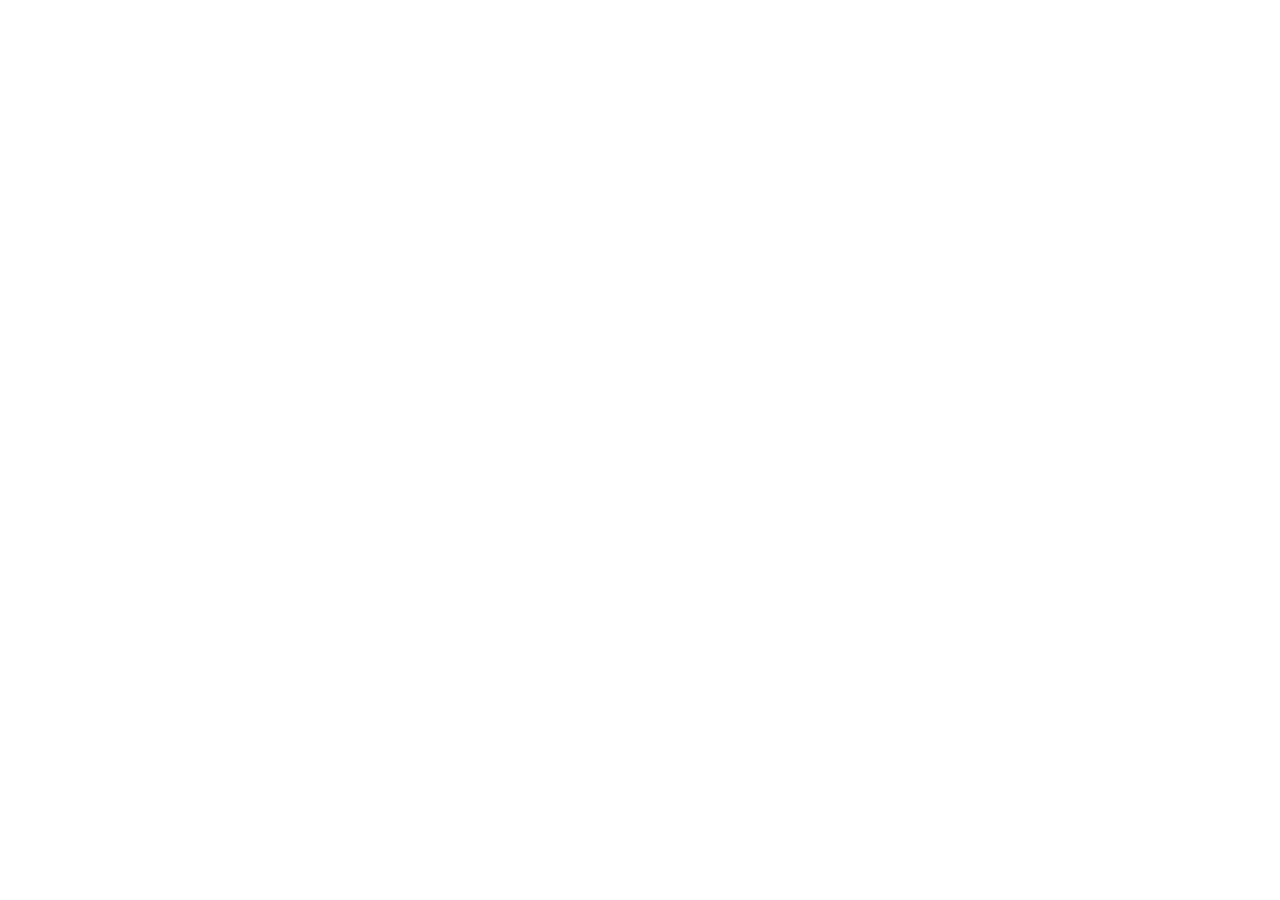
==== index.html @ 8331a7ca "He creado un archivo de tipo css y otro de tipo html" ====
<!DOCTYPE html>
<html lang="es">
<head>
    <meta charset="UTF-8">
    <meta name="viewport" content="width=device-width, initial-scale=1.0">
    <title>Documento HTML</title>
</head>
<body>
    
</body>
</html>
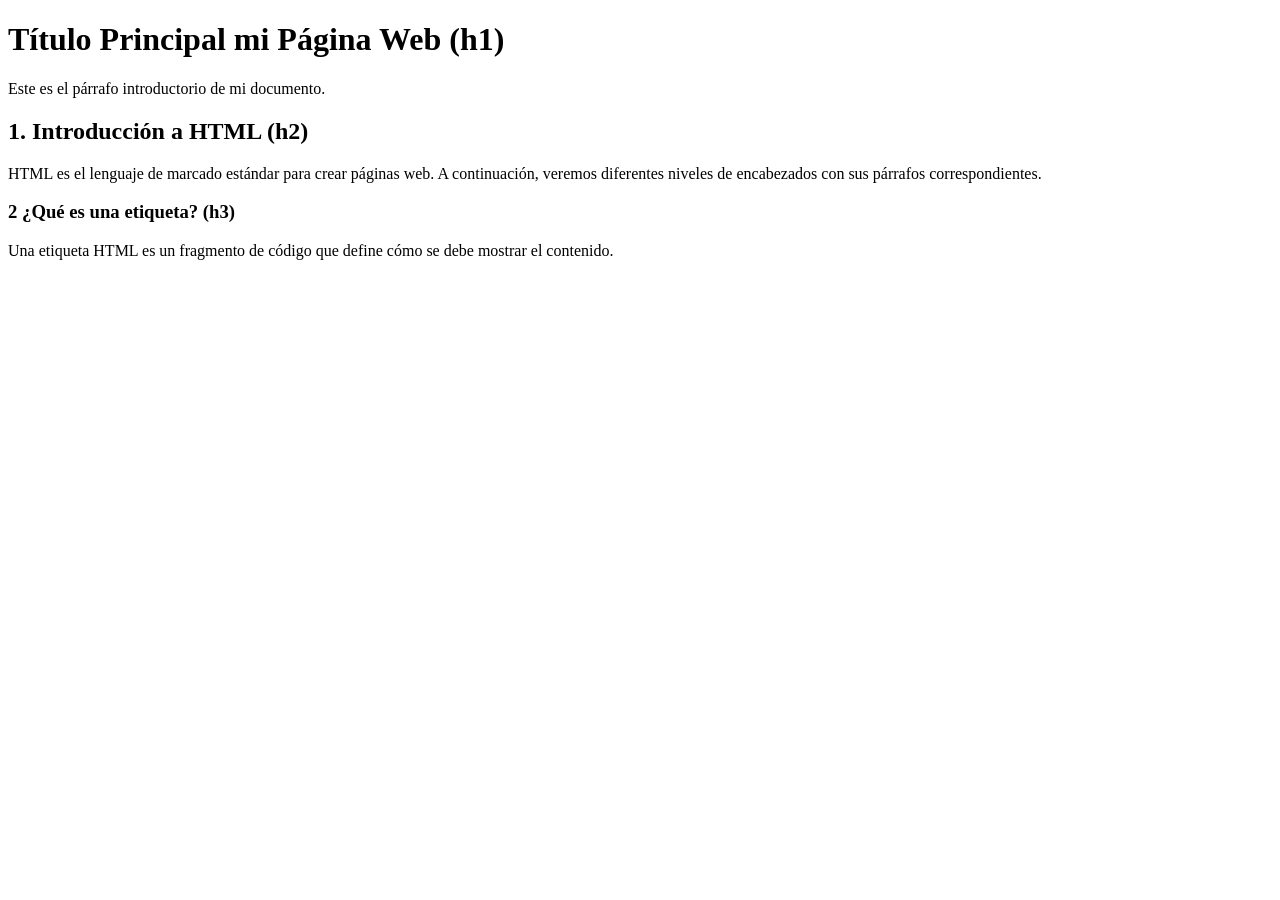
==== commit 100eeba6: "He añadido encabezados desde el h1 hasta el h3 y párrafos a mi documento" ====
--- a/index.html
+++ b/index.html
@@ -6,6 +6,16 @@
     <title>Documento HTML</title>
 </head>
 <body>
-    
+ <!-- Título principal -->
+    <h1>Título Principal mi Página Web (h1)</h1>
+    <p>Este es el párrafo introductorio de mi documento.</p>
+
+    <!-- Subtítulo de nivel 2 -->
+    <h2>1. Introducción a HTML (h2)</h2>
+    <p>HTML es el lenguaje de marcado estándar para crear páginas web. A continuación, veremos diferentes niveles de encabezados con sus párrafos correspondientes.</p>
+
+    <!-- Subtítulo de nivel 3 -->
+    <h3>2 ¿Qué es una etiqueta? (h3)</h3>
+    <p>Una etiqueta HTML es un fragmento de código que define cómo se debe mostrar el contenido.</p>
 </body>
 </html>
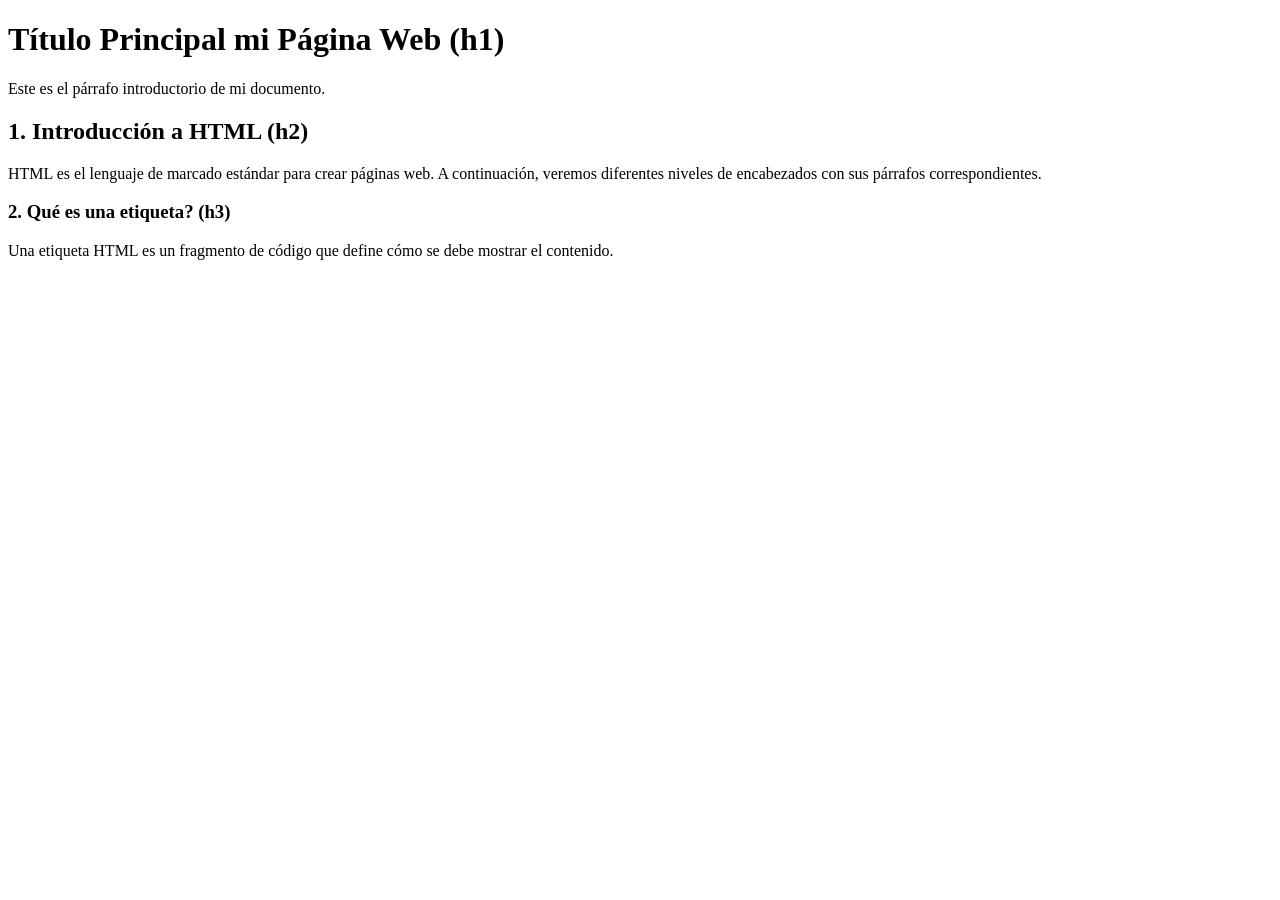
==== commit b32e07b9: "He definido el color del texto del h1" ====
--- a/index.html
+++ b/index.html
@@ -15,7 +15,7 @@
     <p>HTML es el lenguaje de marcado estándar para crear páginas web. A continuación, veremos diferentes niveles de encabezados con sus párrafos correspondientes.</p>
 
     <!-- Subtítulo de nivel 3 -->
-    <h3>2 ¿Qué es una etiqueta? (h3)</h3>
+    <h3>2. Qué es una etiqueta? (h3)</h3>
     <p>Una etiqueta HTML es un fragmento de código que define cómo se debe mostrar el contenido.</p>
 </body>
 </html>
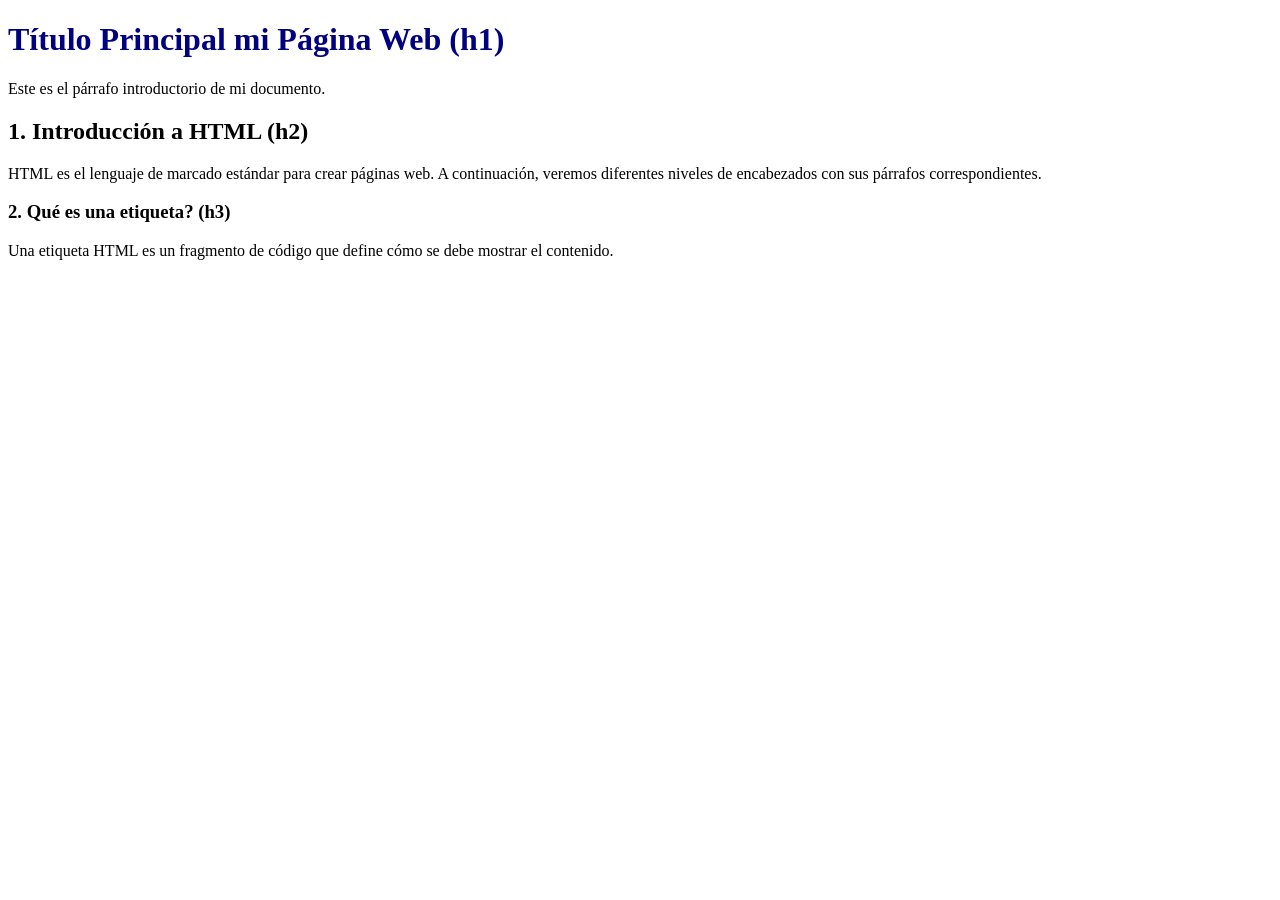
==== commit 5a048d6c: "He enlazado mi código CSS a mi archivo HTML" ====
--- a/index.html
+++ b/index.html
@@ -4,6 +4,7 @@
     <meta charset="UTF-8">
     <meta name="viewport" content="width=device-width, initial-scale=1.0">
     <title>Documento HTML</title>
+    <link rel="stylesheet" href="estilos.css">
 </head>
 <body>
  <!-- Título principal -->
--- a/estilos.css
+++ b/estilos.css
@@ -0,0 +1,5 @@
+body{
+h1 {
+    color: navy;
+}
+}
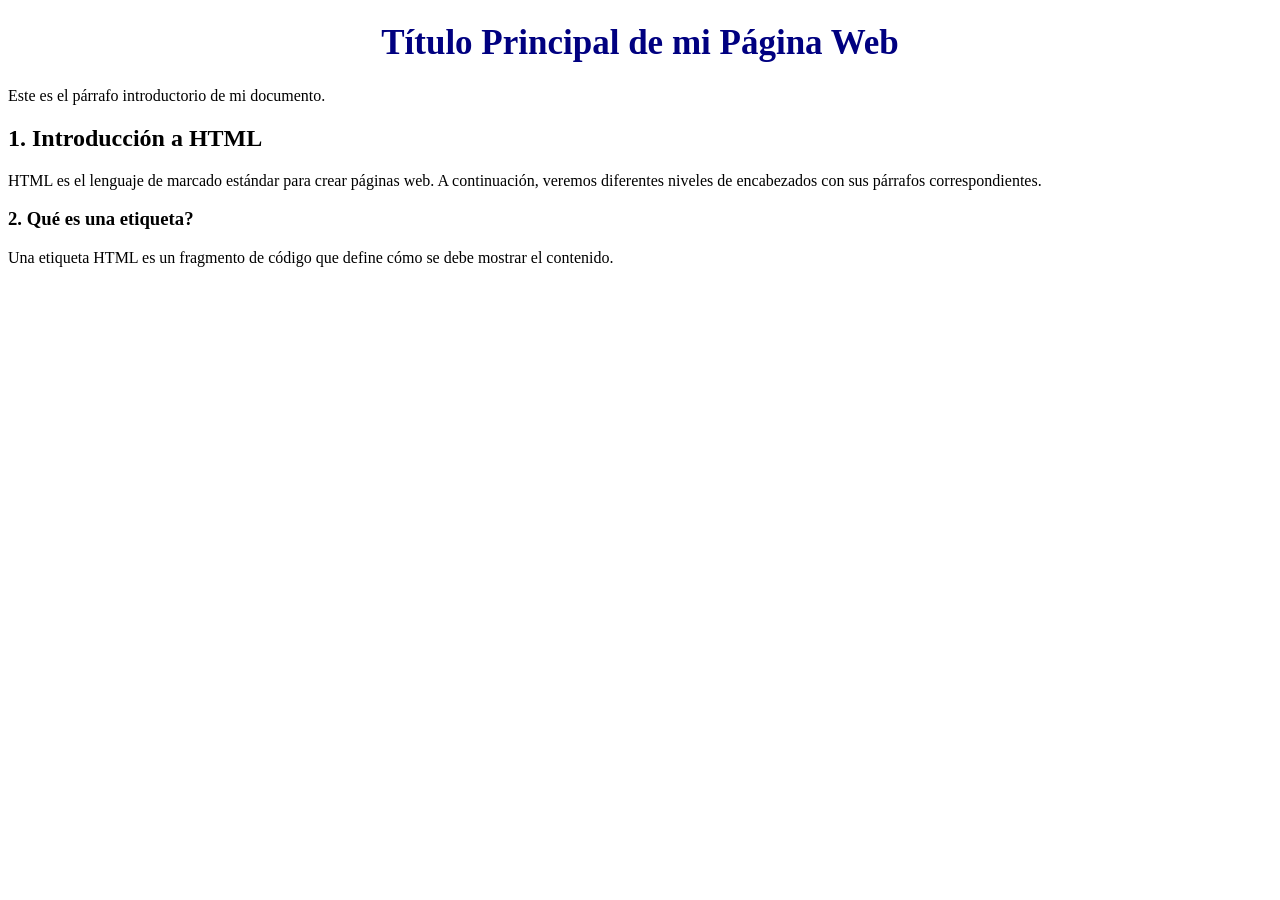
==== commit 87ec1109: "He hecho cambios en el texto de del body del archivo html" ====
--- a/index.html
+++ b/index.html
@@ -7,16 +7,11 @@
     <link rel="stylesheet" href="estilos.css">
 </head>
 <body>
- <!-- Título principal -->
-    <h1>Título Principal mi Página Web (h1)</h1>
+    <h1>Título Principal de mi Página Web</h1>
     <p>Este es el párrafo introductorio de mi documento.</p>
-
-    <!-- Subtítulo de nivel 2 -->
-    <h2>1. Introducción a HTML (h2)</h2>
+    <h2>1. Introducción a HTML</h2>
     <p>HTML es el lenguaje de marcado estándar para crear páginas web. A continuación, veremos diferentes niveles de encabezados con sus párrafos correspondientes.</p>
-
-    <!-- Subtítulo de nivel 3 -->
-    <h3>2. Qué es una etiqueta? (h3)</h3>
+    <h3>2. Qué es una etiqueta?</h3>
     <p>Una etiqueta HTML es un fragmento de código que define cómo se debe mostrar el contenido.</p>
 </body>
 </html>
--- a/estilos.css
+++ b/estilos.css
@@ -1,5 +1,7 @@
 body{
 h1 {
     color: navy;
+    text-align: center;
+    font-size: 35px;
 }
 }
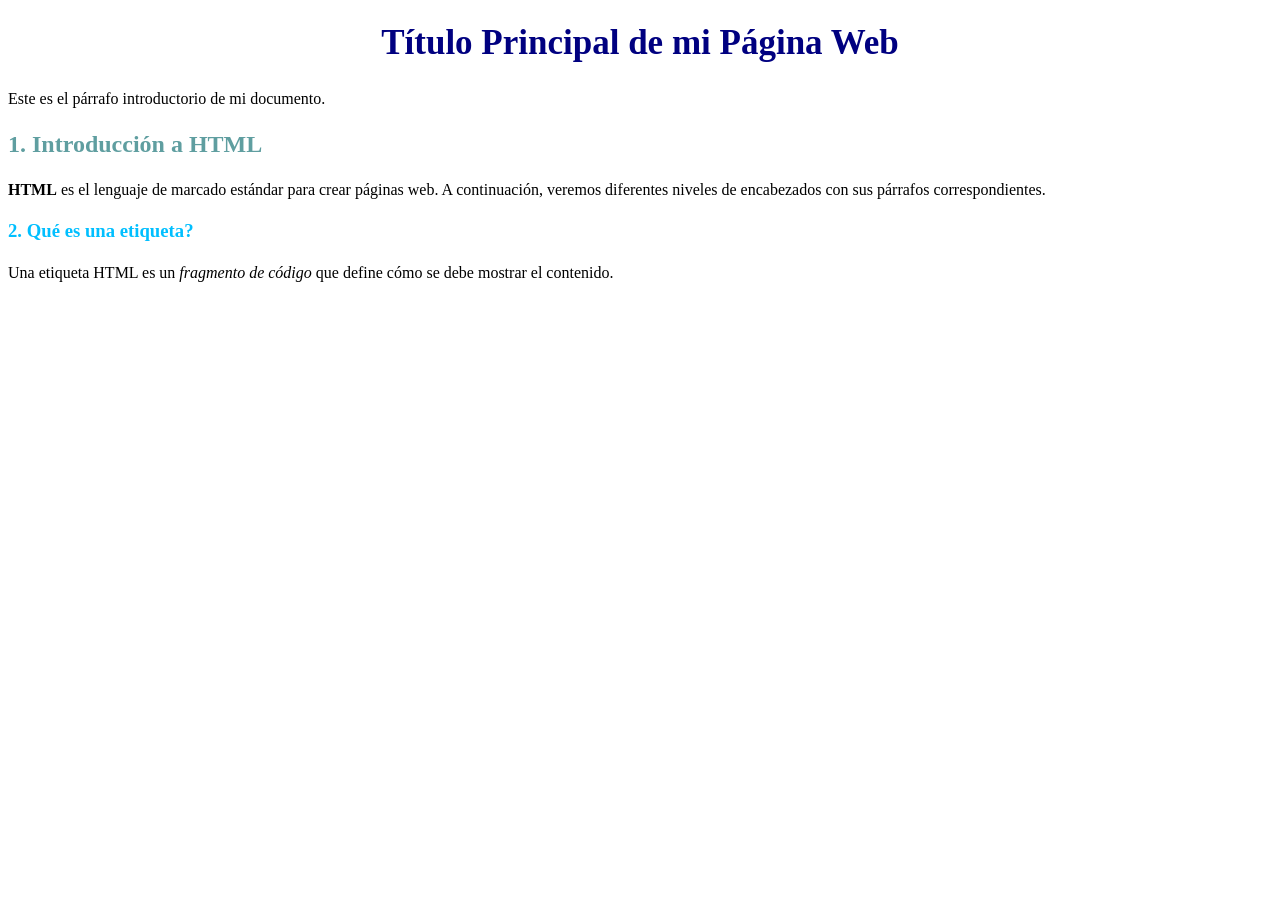
==== commit bcc8af5b: "He añadido algunas etiquetas semanticas a dos de mis párrafos" ====
--- a/index.html
+++ b/index.html
@@ -10,8 +10,8 @@
     <h1>Título Principal de mi Página Web</h1>
     <p>Este es el párrafo introductorio de mi documento.</p>
     <h2>1. Introducción a HTML</h2>
-    <p>HTML es el lenguaje de marcado estándar para crear páginas web. A continuación, veremos diferentes niveles de encabezados con sus párrafos correspondientes.</p>
+    <p><strong>HTML</strong> es el lenguaje de marcado estándar para crear páginas web. A continuación, veremos diferentes niveles de encabezados con sus párrafos correspondientes.</p>
     <h3>2. Qué es una etiqueta?</h3>
-    <p>Una etiqueta HTML es un fragmento de código que define cómo se debe mostrar el contenido.</p>
+    <p>Una etiqueta HTML es un <em>fragmento de código</em> que define cómo se debe mostrar el contenido.</p>
 </body>
 </html>
--- a/estilos.css
+++ b/estilos.css
@@ -4,4 +4,16 @@
     text-align: center;
     font-size: 35px;
 }
+p {
+    color:black;
+    text-align: justify;
+    line-height: 1.5;
 }
+h2 {
+    color: cadetblue;
+}
+h3{
+    color: deepskyblue;
+}
+}
+ 
